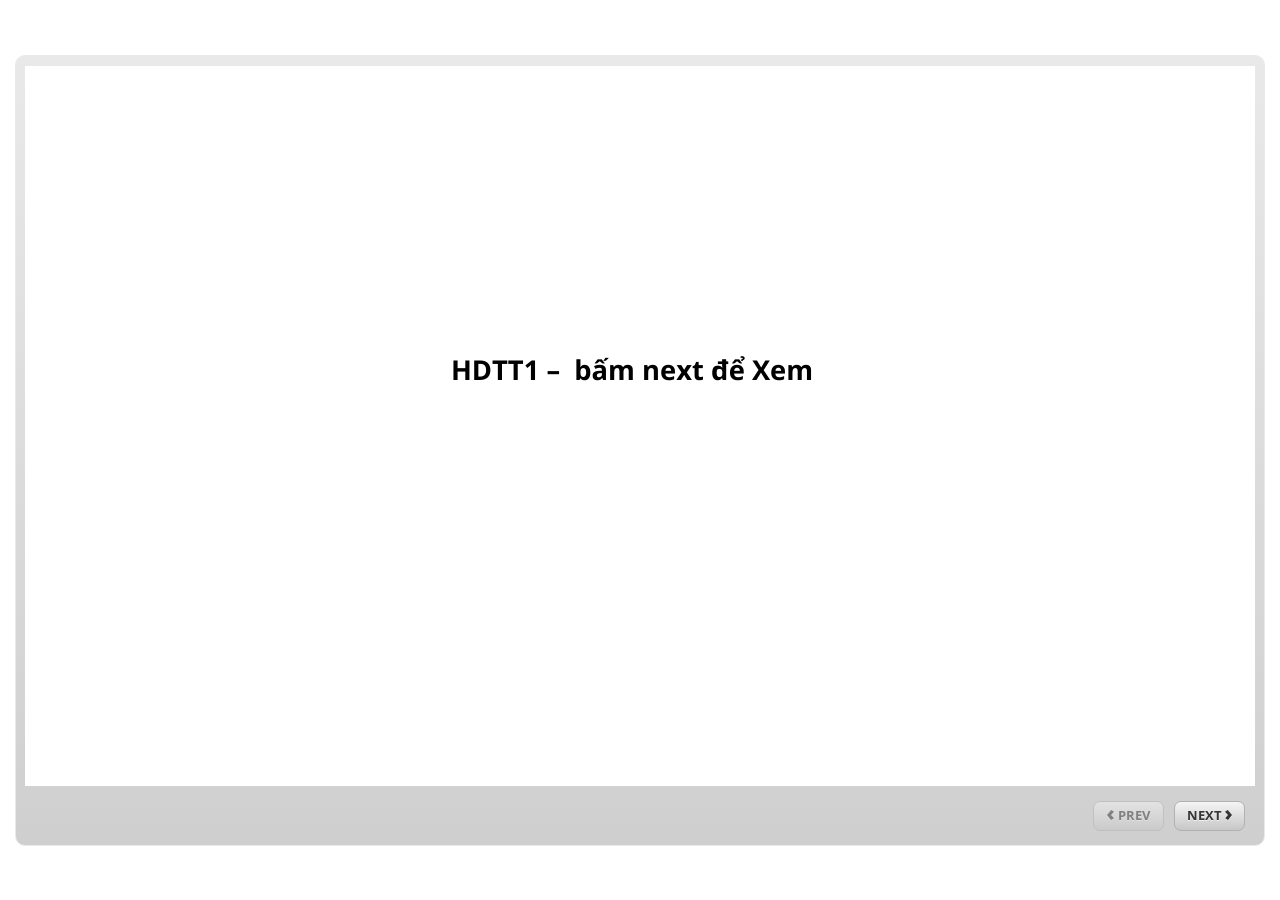
==== index.html @ 9c7ca0ba "Add files via upload" ====
﻿<!doctype html>
<html lang="en-US">
<head>
  <meta charset="utf-8">
  <!-- Created using Storyline 3 - http://www.articulate.com  -->
  <!-- version: 3.20.30234.0 -->
  <title>Kh&#243;a PPT</title>
  <meta http-equiv="x-ua-compatible" content="IE=edge"/>
  <meta name="viewport" content="width=device-width,initial-scale=1,user-scalable=no,shrink-to-fit=no,minimal-ui"/>
  <meta name="apple-mobile-web-app-capable" content="yes"/>
  <style>
    html, body { height: 100%; padding: 0; margin: 0 }
    #app { height: 100%; width: 100%; }
  </style>

  <script>
    window.DS = {};
    window.globals = {
      DATA_PATH_BASE: '',
      HAS_FRAME: true,
      HAS_SLIDE: true,

      lmsPresent: false,
      tinCanPresent: false,
      cmi5Present: false,
      aoSupport: false,
      scale: 'noscale',
      captureRc: false,
      browserSize: 'optimal',
      bgColor: '#FFFFFF',
      features: '',
      themeName: 'classic',
      preloaderColor: '#FFFFFF',
      suppressAnalytics: false,
      productChannel: 'perpetual',
      publishSource: 'storyline',
      aid: '',
      cid: '1ac3ceeb-9342-49ea-a46b-aa256fa520f9',
      playerVersion: '3.20.30234.0',
      publishTimestamp: '2025-05-05T09:58:13.4304705Z',
      maxIosVideoElements: 10,
      connectionSettings: { },

      
      parseParams: function(qs) {
        if (window.globals.parsedParams != null) {
          return window.globals.parsedParams;
        }
        qs = (qs || window.location.search.substr(1)).split('+').join(' ');
        var params = {},
            tokens,
            re = /[?&]?([^=]+)=([^&]*)/g;

        while (tokens = re.exec(qs)) {
          params[decodeURIComponent(tokens[1]).trim()] =
            decodeURIComponent(tokens[2]).trim();
        }
        window.globals.parsedParams = params;
        return params;
      }

    };
  </script>
  <script>
    var isIe11 = ('ActiveXObject' in window || window.MSBlobBuilder != null)
      && window.msCrypto != null && !window.ActiveXObject;
    if (isIe11) {
      window.globals.unsupportedBrowser = true;
      document.write(atob('[base64]'));
    }
  </script>
  
  <script>window.THREE = { };</script>
  
</head>
<body style="background: #FFFFFF" class="cs-HTML theme-classic">
  <!-- 360 -->
  <script>!function(){var e,i=/iPhone/i,o=/iPod/i,n=/iPad/i,t=/\biOS-universal(?:.+)Mac\b/i,r=/\bAndroid(?:.+)Mobile\b/i,a=/Android/i,d=/(?:SD4930UR|\bSilk(?:.+)Mobile\b)/i,p=/Silk/i,l=/Windows Phone/i,u=/\bWindows(?:.+)ARM\b/i,b=/BlackBerry/i,s=/BB10/i,c=/Opera Mini/i,f=/\b(CriOS|Chrome)(?:.+)Mobile/i,h=/Mobile(?:.+)Firefox\b/i,v=function(e){return void 0!==e&&"MacIntel"===e.platform&&"number"==typeof e.maxTouchPoints&&e.maxTouchPoints>1&&"undefined"==typeof MSStream};e=function(e){var m={userAgent:"",platform:"",maxTouchPoints:0};e||"undefined"==typeof navigator?"string"==typeof e?m.userAgent=e:e&&e.userAgent&&(m={userAgent:e.userAgent,platform:e.platform,maxTouchPoints:e.maxTouchPoints||0}):m={userAgent:navigator.userAgent,platform:navigator.platform,maxTouchPoints:navigator.maxTouchPoints||0};var g=m.userAgent,y=g.split("[FBAN");void 0!==y[1]&&(g=y[0]),void 0!==(y=g.split("Twitter"))[1]&&(g=y[0]);var A=function(e){return function(i){return i.test(e)}}(g),w={apple:{phone:A(i)&&!A(l),ipod:A(o),tablet:!A(i)&&(A(n)||v(m))&&!A(l),universal:A(t),device:(A(i)||A(o)||A(n)||A(t)||v(m))&&!A(l)},amazon:{phone:A(d),tablet:!A(d)&&A(p),device:A(d)||A(p)},android:{phone:!A(l)&&A(d)||!A(l)&&A(r),tablet:!A(l)&&!A(d)&&!A(r)&&(A(p)||A(a)),device:!A(l)&&(A(d)||A(p)||A(r)||A(a))||A(/\bokhttp\b/i)},windows:{phone:A(l),tablet:A(u),device:A(l)||A(u)},other:{blackberry:A(b),blackberry10:A(s),opera:A(c),firefox:A(h),chrome:A(f),device:A(b)||A(s)||A(c)||A(h)||A(f)},any:!1,phone:!1,tablet:!1};return w.any=w.apple.device||w.android.device||w.windows.device||w.other.device,w.phone=w.apple.phone||w.android.phone||w.windows.phone,w.tablet=w.apple.tablet||w.android.tablet||w.windows.tablet,w}(),"object"==typeof exports&&"undefined"!=typeof module?module.exports=e:"function"==typeof define&&define.amd?define((function(){return e})):this.isMobile=e}();
    window.isMobile.apple.tablet = window.isMobile.apple.tablet ||
      (navigator.platform === 'MacIntel' && navigator.maxTouchPoints > 1);
    window.isMobile.apple.device = window.isMobile.apple.device || window.isMobile.apple.tablet;
    window.isMobile.tablet = window.isMobile.tablet || window.isMobile.apple.tablet;
    window.isMobile.any = window.isMobile.any || window.isMobile.apple.tablet;
  </script>

  <div id="focus-sink" tabindex="-1"></div>

  <div id="preso"></div>
  <script>
    (function() {

      var classTypes = [ 'desktop', 'mobile', 'phone', 'tablet' ];

      var addDeviceClasses = function(prefix, testObj) {
        var curr, i;
        for (i = 0; i < classTypes.length; i++) {
          curr = classTypes[i];
          if (testObj[curr]) {
            document.body.classList.add(prefix + curr);
          }
        }
      };

      var params = window.globals.parseParams(),
          isDevicePreview = params.devicepreview === '1',
          isPhoneOverride = params.deviceType === 'phone' || (isDevicePreview && params.phone == '1'),
          isTabletOverride = (params.deviceType === 'tablet' || isDevicePreview) && !isPhoneOverride,
          isMobileOverride = isPhoneOverride || isTabletOverride;

      var deviceView = {
        desktop: !window.isMobile.any && !isMobileOverride,
        mobile: window.isMobile.any || isMobileOverride,
        phone: isPhoneOverride || (window.isMobile.phone && !isTabletOverride),
        tablet: isTabletOverride || window.isMobile.tablet
      };

      window.globals.deviceView = deviceView;
      window.isMobile.desktop = !window.isMobile.any;
      window.isMobile.mobile = window.isMobile.any;

      addDeviceClasses('view-', deviceView);

    })();
  </script>
  
  <script src='story_content/user.js' type=text/javascript></script>
  <div class="slide-loader"></div>

  <script>
    if (window.globals.deviceView.isMobile) { var doc = document, loader = doc.body.querySelector('.slide-loader'); [ 1, 2, 3 ].forEach(function(n) { var d = doc.createElement('div'); d.style.backgroundColor = window.globals.preloaderColor; d.classList.add('mobile-loader-dot'); d.classList.add('dot' + n); loader.appendChild(d); }); }
  </script>

  <div class="mobile-load-title-overlay" style="display: none">
    <div class="mobile-load-title">Kh&#243;a PPT</div>
  </div>

  <div class="mobile-chrome-warning"></div>

  
<style>
  .warn-connection-dialog {
    display: none;
    background: transparent;
    pointer-events: none;
    position: fixed;
    left: 0;
    top: 0;
    width: 100%;
    height: 100%;
    z-index: 999;
  }

  .warn-connection-content {
    border-radius: 4px;
    background: white;
    border: 1px solid #E7E7E7;
    color: #333333;
    box-shadow: 0 2px 4px rgba(0, 0, 0, 0.25);
    transition: all 150ms ease-out;
    position: absolute;
    white-space: nowrap;
  }

  .view-phone.is-landscape .warn-connection-content {
    left: 23px;
    bottom: 23px;
  }

  .view-tablet.is-landscape .warn-connection-content {
    left: 50%;
    top: 20px;
    transform: translateX(-50%);
  }

  .is-portrait .warn-connection-content {
    transform: translate(-50%, calc(-100% - 15px));
  }

  .warn-connection-content p {
    display: inline-block;
    margin: 0 8px 0 0;
    line-height: 33px;
    font-size: 11px;
  }

  .warn-connection-content svg {
    position: relative;
    vertical-align: middle;
    margin: 0 2px 2px 8px;
  }

  .view-desktop .warn-connection-content {
    left: 1.5em;
    bottom: 1.5em;
  }

  .view-desktop .warn-connection-content p {
    font-size: 1.1em;
  }

  .is-offline .warn-connection-dialog {
    display: block;
  }

  .is-offline .cs-panel * {
    pointer-events: none !important;
  }

  .is-offline .cs-panel {
    pointer-events: all !important;
  }

  .is-offline #nav-controls * {
    pointer-events: none !important;
  }

  .is-offline #nav-controls {
    pointer-events: all !important;
  }
</style>

<div class="warn-connection-dialog">
  <div class="warn-connection-content">
    <svg width="17" height="15" viewBox="0 0 17 15" xmlns="http://www.w3.org/2000/svg">
      <path fill="#8F0000" stroke="white" d="M16.07,12.98 L15.88,12.23 L9.51,1.21 C8.97,0.26,7.6,0.26,7.06,1.21 L0.69,12.23 C0.15,13.16,0.81,14.36,1.91,14.36 H14.65 C15.47,14.36,16.05,13.7,16.07,12.98 Z"/>
      <path fill="white" stroke="white" d="M8.58,5.5 C8.35,5.28,8.5,5.35,8.21,5.32 C8.09,5.35,7.97,5.49,7.96,5.67 C7.97,5.79,7.98,5.92,7.98,6.04 L7.98,6.04 C7.99,6.17,8,6.31,8.01,6.43 L8.01,6.44 C8.03,6.92,8.06,7.41,8.09,7.9 L8.09,7.9 C8.12,8.39,8.14,8.88,8.17,9.37 C8.17,9.39,8.18,9.42,8.2,9.44 C8.23,9.46,8.25,9.47,8.28,9.47 C8.31,9.47,8.34,9.46,8.35,9.44 C8.37,9.43,8.38,9.4,8.39,9.35 L8.39,9.34 C8.39,9.24,8.4,9.15,8.4,9.05 L8.4,9.05 C8.41,8.96,8.41,8.86,8.42,8.75 C8.43,8.44,8.45,8.12,8.47,7.81 L8.47,7.81 C8.49,7.49,8.51,7.18,8.53,6.87 C8.55,6.46,8.56,6.05,8.59,5.64 L8.6,5.62 C8.6,5.57,8.59,5.53,8.58,5.5 L8.21,5.32 Z"/>
      <circle fill="white" stroke="white" cx="8.3" cy="11.35" r="0.3"/>
    </svg>
    <p>You are offline. Trying to reconnect...</p>
  </div>
</div>

<script>
  (function() {
    window.DS.connection = {
      warningShown: false,
      assets: {},
      loadingAssetGroup: false,
      retryDelay: 500
    };

    // @TODO this is POC code and can be cleaned up a bit more if we move forward
    // with the feature



    // The `window.globals.features` variable must be set in `webpack.dev.config` when testing locally - it is not enough
    // to have it in the data - but it must be set there as well.
    var useConnectionMessages = window.AbortController != null &&
      window.location.protocol != 'file:' &&
      window.globals.features.indexOf('ConnectionMessages') != -1;

    window.DS.connection.useConnectionMessages = useConnectionMessages

    var assetCount = 0;
    var checkLoadedId;
    var connectionSettings = window.globals.connectionSettings;

    if (useConnectionMessages && connectionSettings != null) {
      var contentEl = document.querySelector('.warn-connection-content');
      var messageEl = contentEl.querySelector('p')

      if (connectionSettings.useDarkTheme) {
        contentEl.style.borderColor = '#BABBBA';
        contentEl.style.backgroundColor = '#282828';
        contentEl.style.color = '#FFFFFF';
      }

      if (connectionSettings.message != null) {
        messageEl.textContent = window.decodeURIComponent(connectionSettings.message);
      }
    }

    function checkAssetsReady() {
      for (var i in DS.connection.assets) {
        if (!DS.connection.assets[i].success) {
          return false;
        }
      }
      return true;
    }

    function stopAssetGroup() {
      if (!useConnectionMessages) { return; }

      assetCount = 0;

      DS.connection.oldAssetGroup = DS.connection.assets;
      DS.connection.assets = {};
      DS.connection.loadingAssetGroup = false;
      clearInterval(checkLoadedId);
    }

    function startAssetGroup() {
      if (!useConnectionMessages) { return; }
      var ticks = 0;
      clearInterval(checkLoadedId);
      checkLoadedId = setInterval(function() {
        var loaded = 0;
        if (assetCount === 0 && loaded === 0) {
          clearInterval(checkLoadedId);
          return;
        }

        for (var i in DS.connection.assets) {
          if (DS.connection.assets[i].success) {
            loaded++;
          }
        }

        if (assetCount === loaded && checkAssetsReady()) {
          for (var i in DS.connection.assets) {
            if (DS.connection.assets[i].action) {
              DS.connection.assets[i].action();
            }
          }
          hideWarning();
          stopAssetGroup();
        }
      }, 100)
    }

    function requiredAsset(url, action, retry, type) {
      if (!useConnectionMessages) { return; }
      if (DS.connection.assets[url]) { return; }

      DS.connection.assets[url] = {
        success: false, action: action, retry: retry, type: type
      };
      assetCount = Object.keys(DS.connection.assets).length;
      if (!DS.connection.loadingAssetGroup) {
        startAssetGroup();
      }
      DS.connection.loadingAssetGroup = true;
    }

    function assetLoaded(url) {
      if (!useConnectionMessages) { return; }
      if (DS.connection.assets[url]) {
        DS.connection.assets[url].success = true;
      }
    }

    function assetFailed(url) {
      if (!useConnectionMessages) { return; }
      if (!DS.connection.assets[url]) {
        if (/\.js$/.test(url)) {
          setTimeout(function() {
            if (DS.connection.lastSlideLoaded != null) {
              DS.connection.lastSlideLoaded();
            }
          }, DS.connection.retryDelay);
        }
        return;
      }
      if (!DS.connection.warningShown) { showWarning(); }
      if (DS.connection.assets[url].retry) {
        setTimeout(function() {
          if (!DS.connection.assets[url].success) {
            DS.connection.assets[url].retry()
          }
        }, DS.connection.retryDelay);
      }
    }

    function hideWarning() {
      document.body.classList.remove('is-offline');
      DS.connection.warningShown = false;
    }
    DS.connection.hideWarning = hideWarning

    function showWarning(btn) {
      document.body.classList.add('is-offline')
      DS.connection.warningShown = true;
      updateWarningPosition();
    }

    function updateWarningPosition() {
      if (!DS.connection.warningShown) {
        return;
      }

      var isPortrait = document.body.classList.contains('is-portrait');
      var warningEl = document.querySelector('.warn-connection-content');

      if (isPortrait) {
        var slide = document.querySelector('.primary-slide');
        var slideRect = slide.getBoundingClientRect();

        warningEl.style.top = `${slideRect.top}px`
        warningEl.style.left = `${slideRect.left + slideRect.width / 2}px`
      } else {
        warningEl.style.top = null;
        warningEl.style.left = null;
      }

      window.requestAnimationFrame(updateWarningPosition);
    }

    // these will all be noops if the feature flag isn't set in
    // the data and `window.globals.features`
    DS.connection.requiredAsset = requiredAsset;
    DS.connection.assetLoaded = assetLoaded;
    DS.connection.assetFailed = assetFailed;
    DS.connection.stopAssetGroup = stopAssetGroup;
    DS.connection.startAssetGroup = startAssetGroup;
  })();
</script>


  <script>
    
    if (window.autoSpider && window.vInterfaceObject) {
      document.querySelector('.mobile-load-title-overlay').style.display = 'none';
    }
  </script>

  

  <link rel="stylesheet" href="html5/data/css/output.min.css" data-noprefix/>
</body>
<script src="html5/lib/scripts/bootstrapper.min.js"></script>
</html>
---- html5/data/css/output.min.css ----
@font-face {
  font-family: 'Open SansBold CharsBold26C6E25F';
  src: url('[data-uri]');
  font-style: normal;
  font-weight: normal;
}
@font-face {
  font-family: 'Open Sans Charset1_ 6V2FBDBA171';
  src: url('[data-uri]');
  font-style: normal;
  font-weight: normal;
}
@font-face {
  font-family: 'MontserratBold CharBold27A15465';
  src: url('[data-uri]');
  font-style: normal;
  font-weight: normal;
}
@font-face {
  font-family: 'Open SansBold CharsBoldE47A47C6';
  src: url('[data-uri]');
  font-style: normal;
  font-weight: normal;
}
@font-face {
  font-family: 'MontserratBold CharBoldE28D0D51';
  src: url('[data-uri]');
  font-style: normal;
  font-weight: normal;
}
.cs-pxabnsnfns00000000001 .cs-infopanel  {
  box-shadow: 0 1px 0 rgba(184, 184, 184, 1);
  background: rgba(255, 255, 255, 1);
}
.cs-pxabnsnfns00000000001 .cs-infopanel .cs-link {
  color: rgba(124, 34, 128, 1);
}
.cs-pxabnsnfns00000000001 .cs-infopanel .cs-link:hover {
  color: rgba(0, 0, 238, 1);
}
.cs-pxabnsnfns00000000001 .cs-infopanel .cs-name {
  color: rgba(68, 68, 68, 1);
}
.cs-pxabnsnfns00000000001 .cs-infopanel .cs-title {
  color: rgba(153, 153, 153, 1);
}
.cs-pxabnsnfns00000000001 .cs-infopanelpopup  {
  box-shadow: 0 1px 0 rgba(184, 184, 184, 1);
  background: linear-gradient(180deg, rgba(233, 233, 233, 1) 0%, rgba(207, 207, 207, 1) 100%);
}
.cs-pxabnsnfns00000000001 .cs-infopanelpopup .cs-link {
  color: rgba(124, 34, 128, 1);
}
.cs-pxabnsnfns00000000001 .cs-infopanelpopup .cs-link:hover {
  color: rgba(0, 0, 238, 1);
}
.cs-pxabnsnfns00000000001 .cs-infopanelpopup .cs-name {
  color: rgba(68, 68, 68, 1);
}
.cs-pxabnsnfns00000000001 .cs-infopanelpopup .cs-bio {
  color: rgba(153, 153, 153, 1);
}
.cs-pxabnsnfns00000000001 .cs-timer  {
  color: rgba(85, 85, 85, 1);
}
.cs-pxabnsnfns00000000001 .cs-duration stop:first-child {
  stop-color: rgba(0, 215, 255, 1);
}
.cs-pxabnsnfns00000000001 .cs-duration stop:last-child {
  stop-color: rgba(0, 171, 255, 1);
}
.cs-pxabnsnfns00000000001 .cs-elapsed stop:first-child {
  stop-color: rgba(254, 227, 71, 1);
}
.cs-pxabnsnfns00000000001 .cs-elapsed stop:last-child {
  stop-color: rgba(252, 204, 42, 1);
}
.cs-pxabnsnfns00000000001 .cs-timer .cs-pie .cs-innerstroke {
  stroke: rgba(199, 199, 199, 1);
}
.cs-pxabnsnfns00000000001 .cs-timer .cs-pie .cs-innerborder {
  stroke: rgba(255, 255, 255, 1);
}
.cs-pxabnsnfns00000000001 .cs-window  {
  box-shadow: 0 8px 5px rgba(0, 0, 0, 0.2);
  border-color: rgba(234, 234, 234, 1);
  background: rgba(243, 243, 243, 1);
  color: rgba(85, 85, 85, 1);
}
.cs-pxabnsnfns00000000001 .cs-window .cs-diva {
  border-color: rgba(247, 247, 247, 1);
}
.cs-pxabnsnfns00000000001 .cs-window .cs-divb {
  border-color: rgba(211, 211, 211, 1);
}
.cs-pxabnsnfns00000000001 .cs-editor .cs-editor-slide {
  color: rgba(85, 85, 85, 1);
}
.cs-pxabnsnfns00000000001 .cs-editor .cs-editor-html {
  color: rgba(68, 68, 68, 1);
}
.cs-pxabnsnfns00000000001 .cs-editor .cs-editor-button {
  text-shadow: 0 1px 0 rgba(240, 240, 240, 1);
  color: rgba(53, 53, 53, 1);
  border-color: rgba(177, 177, 177, 1);
  background: linear-gradient(180deg, rgba(245, 245, 245, 1) 0%, rgba(199, 199, 199, 1) 100%);
}
.cs-pxabnsnfns00000000001 .cs-editor .cs-editor-button:hover {
  background: linear-gradient(180deg, rgba(242, 242, 242, 1) 0%, rgba(175, 175, 175, 1) 100%);
}
.cs-pxabnsnfns00000000001 .cs-editor .cs-editor-button:active {
  background: linear-gradient(180deg, rgba(199, 199, 199, 1) 0%, rgba(244, 244, 244, 1) 100%);
}
.cs-pxabnsnfns00000000001 .cs-listitem  {
  color: rgba(53, 53, 53, 1);
  border-color: rgba(223, 223, 223, 1);
}
.cs-pxabnsnfns00000000001 .cs-listitem.cs-viewed {
  color: rgba(144, 144, 144, 1);
}
.cs-pxabnsnfns00000000001 .cs-listitem.cs-selected {
  color: rgba(53, 53, 53, 1);
  background: rgba(192, 226, 241, 1);
}
.cs-pxabnsnfns00000000001 .cs-listitem.cs-selected:hover {
  background: rgba(192, 226, 241, 1);
}
.cs-pxabnsnfns00000000001 .cs-listitem.cs-selected.hover {
  background: rgba(192, 226, 241, 1);
}
.cs-pxabnsnfns00000000001 .cs-listitem.cs-selected:focus {
  background: rgba(192, 226, 241, 1);
}
.cs-pxabnsnfns00000000001 .cs-listitem .cs-icon-carrot {
  fill: rgba(53, 53, 53, 1);
}
.cs-pxabnsnfns00000000001 .cs-listitem .cs-icon-carrot .cs-shadow {
  fill: rgba(255, 255, 255, 1);
}
.cs-pxabnsnfns00000000001 .cs-listitem:hover {
  background: rgba(230, 230, 230, 1);
}
.cs-pxabnsnfns00000000001 .cs-listitem.hover {
  background: rgba(230, 230, 230, 1);
}
.cs-pxabnsnfns00000000001 .cs-listitem:focus {
  background: rgba(230, 230, 230, 1);
}
.cs-pxabnsnfns00000000001 .cs-glossary  {
  color: rgba(53, 53, 53, 1);
}
.cs-pxabnsnfns00000000001 .cs-glossary .cs-scrolling-panel {
  background: rgba(231, 231, 231, 1);
}
.cs-pxabnsnfns00000000001 .cs-glossary .cs-term.cs-selected .cs-choice-list-trigger {
  color: rgba(53, 53, 53, 1);
  background: rgba(192, 226, 241, 1);
}
.cs-pxabnsnfns00000000001 .cs-glossary .cs-term.cs-selected .cs-choice-list-trigger:focus {
  color: rgba(53, 53, 53, 1);
  background: rgba(192, 226, 241, 1);
}
.cs-pxabnsnfns00000000001 .cs-glossary .cs-term:hover .cs-choice-list-trigger {
  background: rgba(230, 230, 230, 1);
}
.cs-pxabnsnfns00000000001 .cs-glossary .cs-term.hover .cs-choice-list-trigger {
  background: rgba(230, 230, 230, 1);
}
.cs-pxabnsnfns00000000001 .cs-glossary .cs-term .cs-choice-list-trigger:focus {
  background: rgba(230, 230, 230, 1);
}
.cs-pxabnsnfns00000000001 .cs-glossary .cs-diva {
  border-color: rgba(226, 226, 226, 1);
}
.cs-pxabnsnfns00000000001 .cs-glossary .cs-divb {
  border-color: rgba(226, 226, 226, 1);
}
.cs-pxabnsnfns00000000001 .cs-glossary .cs-divc {
  border-color: rgba(250, 250, 250, 1);
}
.cs-pxabnsnfns00000000001 .cs-glossary .cs-heading {
  color: rgba(68, 68, 68, 1);
}
.cs-pxabnsnfns00000000001 .cs-resource .cs-separator {
  border-color: rgba(224, 224, 224, 1);
}
.cs-pxabnsnfns00000000001 .cs-outline  {
  color: rgba(68, 68, 68, 1);
}
.cs-pxabnsnfns00000000001 .cs-outline .cs-diva {
  border-color: rgba(198, 198, 198, 1);
}
.cs-pxabnsnfns00000000001 .cs-outline .cs-divb {
  border-color: rgba(249, 249, 249, 1);
}
.cs-pxabnsnfns00000000001 .cs-outline .cs-divc {
  border-color: rgba(225, 225, 225, 1);
}
.cs-pxabnsnfns00000000001 .cs-outline .cs-search-filter:hover {
  color: rgba(0, 0, 238, 1);
}
.cs-pxabnsnfns00000000001 .cs-outline .cs-search-filter.hover {
  color: rgba(0, 0, 238, 1);
}
.cs-pxabnsnfns00000000001 .cs-transcript  {
  color: rgba(68, 68, 68, 1);
}
.cs-pxabnsnfns00000000001 .cs-transcript .cs-div {
  border-color: rgba(225, 225, 225, 1);
}
.cs-pxabnsnfns00000000001 .cs-tabs:not(.topmenu-item) {
  color: rgba(85, 85, 85, 1);
}
.cs-pxabnsnfns00000000001 .cs-tabs .cs-inner-button:not(.topmenu-item) {
  text-shadow: 0 1px 0 rgba(240, 240, 240, 1);
}
.cs-pxabnsnfns00000000001 .cs-tabs:hover:not(.topmenu-item) {
  color: rgba(51, 51, 51, 1);
}
.cs-pxabnsnfns00000000001 .cs-tabs.cs-selected {
  background: rgba(243, 243, 243, 1);
  color: rgba(51, 51, 51, 1);
}
.cs-pxabnsnfns00000000001 .cs-seekcontrol  {
  background: linear-gradient(180deg, rgba(245, 245, 245, 1) 0%, rgba(199, 199, 199, 1) 100%);
  border-color: rgba(177, 177, 177, 1);
}
.cs-pxabnsnfns00000000001 .cs-seekcontrol .cs-button:hover .cs-icon {
  fill: rgba(85, 85, 85, 1);
}
.cs-pxabnsnfns00000000001 .cs-seekcontrol .cs-button.hover .cs-icon {
  fill: rgba(85, 85, 85, 1);
}
.cs-pxabnsnfns00000000001 .cs-seekcontrol .cs-button .cs-icon-shadow {
  fill: rgba(240, 240, 240, 1);
}
.cs-pxabnsnfns00000000001 .cs-seekcontrol .cs-button .cs-icon {
  fill: rgba(45, 45, 45, 1);
}
.cs-pxabnsnfns00000000001 .cs-seekcontrol .cs-seek .cs-fill {
  background: rgba(255, 255, 255, 1);
}
.cs-pxabnsnfns00000000001 .cs-seekcontrol .cs-seek {
  background: rgba(231, 231, 231, 1);
  border-color: rgba(184, 184, 184, 1);
}
.cs-pxabnsnfns00000000001 .cs-searchinput .cs-input {
  color: rgba(138, 138, 138, 1);
  border-color: rgba(173, 173, 173, 1);
  background: rgba(223, 223, 223, 1);
}
.cs-pxabnsnfns00000000001 .cs-searchinput .cs-input:focus {
  color: rgba(51, 51, 51, 1);
  background: rgba(250, 250, 250, 1);
}
.cs-pxabnsnfns00000000001 .cs-searchinput .cs-input:hover {
  box-shadow: inset 0 0 1px 0 rgba(107, 248, 255, 1);
}
.cs-pxabnsnfns00000000001 .cs-searchinput .cs-input.hover {
  box-shadow: inset 0 0 1px 0 rgba(107, 248, 255, 1);
}
.cs-pxabnsnfns00000000001 .cs-searchinput .cs-button .cs-icon {
  fill: rgba(138, 138, 138, 1);
}
.cs-pxabnsnfns00000000001 .cs-searchinput .cs-button:hover {
  fill: linear-gradient(180deg, rgba(245, 245, 245, 1) 0%, rgba(199, 199, 199, 1) 100%);
}
.cs-pxabnsnfns00000000001 .cs-searchinput .cs-button.hover {
  fill: linear-gradient(180deg, rgba(245, 245, 245, 1) 0%, rgba(199, 199, 199, 1) 100%);
}
.cs-pxabnsnfns00000000001 .cs-menu  {
  box-shadow: 0 1px 0 rgba(184, 184, 184, 1);
  background: rgba(243, 243, 243, 1);
}
.cs-pxabnsnfns00000000001 .cs-topmenu-item.active .cs-tab {
  background: rgba(243, 243, 243, 1);
}
.cs-pxabnsnfns00000000001 .cs-logo  {
  box-shadow: 0 1px 0 rgba(184, 184, 184, 1);
  background: rgba(255, 255, 255, 1);
}
.cs-pxabnsnfns00000000001 .cs-checkbox  {
  color: rgba(68, 68, 68, 1);
}
.cs-pxabnsnfns00000000001 .cs-checkbox:hover {
  border-color: rgba(107, 248, 255, 1);
}
.cs-pxabnsnfns00000000001 .cs-checkbox.hover {
  border-color: rgba(107, 248, 255, 1);
}
.cs-pxabnsnfns00000000001 .cs-checkbox .cs-box {
  color: rgba(255, 255, 255, 1);
  border-color: rgba(184, 184, 184, 1);
}
.cs-pxabnsnfns00000000001 .cs-checkbox .cs-box:checked::after {
  color: rgba(51, 204, 0, 1);
}
.cs-pxabnsnfns00000000001 .cs-checkbox .cs-box.checked.after {
  color: rgba(51, 204, 0, 1);
}
.cs-pxabnsnfns00000000001 .cs-button  {
  text-shadow: 0 1px 0 rgba(240, 240, 240, 1);
  color: rgba(53, 53, 53, 1);
  border-color: rgba(177, 177, 177, 1);
  background: linear-gradient(180deg, rgba(245, 245, 245, 1) 0%, rgba(199, 199, 199, 1) 100%);
  box-shadow: 0 1px 0 rgba(207, 207, 207, 1);
}
.cs-pxabnsnfns00000000001 .cs-button .cs-icon {
  fill: rgba(53, 53, 53, 1);
}
.cs-pxabnsnfns00000000001 .cs-button .cs-icon-shadow {
  fill: rgba(240, 240, 240, 1);
}
.cs-pxabnsnfns00000000001 .cs-button:hover {
  background: linear-gradient(180deg, rgba(242, 242, 242, 1) 0%, rgba(175, 175, 175, 1) 100%);
}
.cs-pxabnsnfns00000000001 .cs-button.hover {
  background: linear-gradient(180deg, rgba(242, 242, 242, 1) 0%, rgba(175, 175, 175, 1) 100%);
}
.cs-pxabnsnfns00000000001 .cs-button:active {
  background: linear-gradient(180deg, rgba(199, 199, 199, 1) 0%, rgba(244, 244, 244, 1) 100%);
}
.cs-pxabnsnfns00000000001 .cs-button.cs-disabled:hover {
  background: linear-gradient(180deg, rgba(245, 245, 245, 1) 0%, rgba(199, 199, 199, 1) 100%);
}
.cs-pxabnsnfns00000000001 .cs-button.cs-disabled.hover {
  background: linear-gradient(180deg, rgba(245, 245, 245, 1) 0%, rgba(199, 199, 199, 1) 100%);
}
.cs-pxabnsnfns00000000001 .cs-button.cs-disabled:active {
  background: linear-gradient(180deg, rgba(245, 245, 245, 1) 0%, rgba(199, 199, 199, 1) 100%);
}
.cs-pxabnsnfns00000000001 .cs-button.cs-volume:hover {
  background: linear-gradient(180deg, rgba(245, 245, 245, 1) 0%, rgba(199, 199, 199, 1) 100%);
}
.cs-pxabnsnfns00000000001 .cs-button.cs-volume.hover {
  background: linear-gradient(180deg, rgba(245, 245, 245, 1) 0%, rgba(199, 199, 199, 1) 100%);
}
.cs-pxabnsnfns00000000001 .cs-button.cs-volume:active {
  background: linear-gradient(180deg, rgba(245, 245, 245, 1) 0%, rgba(199, 199, 199, 1) 100%);
}
.cs-pxabnsnfns00000000001.cs-base  {
  color: rgba(85, 85, 85, 1);
  border-color: rgba(233, 233, 233, 1);
  background: linear-gradient(180deg, rgba(233, 233, 233, 1) 0%, rgba(207, 207, 207, 1) 100%);
}
.cs-pxabnsnfns00000000001.cs-base .cs-separator .cs-diva {
  background: rgba(211, 211, 211, 1);
}
.cs-pxabnsnfns00000000001.cs-base .cs-separator .cs-divb {
  background: rgba(247, 247, 247, 1);
}
.cs-pxabnsnfns00000000001.cs-base .cs-topmenu-item.active .cs-tab {
  border-color: rgba(211, 211, 211, 1);
}
.cs-pxabnsnfns00000000001.cs-base .cs-topmenu-item.active .cs-panel {
  border-color: rgba(211, 211, 211, 1);
}
.cs-pxabnsnfns00000000001.cs-base .cs-left {
  background: linear-gradient(180deg, rgba(219, 219, 219, 1) 0%, rgba(195, 195, 195, 1) 100%);
}
.cs-pxabnsnfns00000000001.cs-base .cs-area-primary .cs-slide-container {
  background: linear-gradient(180deg, rgba(233, 233, 233, 1) 0%, rgba(207, 207, 207, 1) 100%);
}
.cs-pxabnsnfns00000000001 .cs-volume::-moz-range-thumb {
  border-color: rgba(165, 165, 165, 1);
  box-shadow: inset 0 0 1px 0 rgba(212, 212, 212, 1);
  background: rgba(200, 200, 200, 1);
}
.cs-pxabnsnfns00000000001 .cs-volume::-ms-thumb {
  border-color: rgba(165, 165, 165, 1);
  box-shadow: inset 0 0 1px 0 rgba(212, 212, 212, 1);
  background: rgba(200, 200, 200, 1);
}
.cs-pxabnsnfns00000000001 .cs-volume::-webkit-slider-thumb {
  border-color: rgba(165, 165, 165, 1);
  box-shadow: inset 0 0 1px 0 rgba(212, 212, 212, 1);
  background: rgba(200, 200, 200, 1);
}
.cs-pxabnsnfns00000000001 .cs-volume::-moz-range-track {
  border-color: rgba(242, 242, 242, 1);
  background: linear-gradient(180deg, rgba(188, 188, 188, 1) 0%, rgba(188, 188, 188, 1) 50.196%, rgba(195, 195, 195, 1) 100%);
}
.cs-pxabnsnfns00000000001 .cs-volume::-ms-track {
  border-color: rgba(242, 242, 242, 1);
  background: linear-gradient(180deg, rgba(188, 188, 188, 1) 0%, rgba(188, 188, 188, 1) 50.196%, rgba(195, 195, 195, 1) 100%);
}
.cs-pxabnsnfns00000000001 .cs-volume::-webkit-slider-runnable-track {
  border-color: rgba(242, 242, 242, 1);
  background: linear-gradient(180deg, rgba(188, 188, 188, 1) 0%, rgba(188, 188, 188, 1) 50.196%, rgba(195, 195, 195, 1) 100%);
}
body.show-focus .tab-focus-box {
  border-color: rgba(255, 255, 0, 1);
}
.skipnav {
  border-color: rgba(255, 255, 0, 1);
}
.fn-npnxnanbsnfns00000000001 {
  font-family: 'Open SansD6FFC9F9';
  -webkit-font-variant-ligatures: no-common-ligatures;
  font-variant-ligatures: no-common-ligatures;
}
.fn-pxabnsnfns00000000001 {
  font-family: 'Open SansD6FFC9F9';
  -webkit-font-variant-ligatures: no-common-ligatures;
  font-variant-ligatures: no-common-ligatures;
}
.fn-npxnabnsnfns00000000001 {
  font-family: 'Open SansD6FFC9F9';
  -webkit-font-variant-ligatures: no-common-ligatures;
  font-variant-ligatures: no-common-ligatures;
}
.fn-npnxnanbnsnfns00000000001 {
  font-family: 'Open SansD6FFC9F9';
  -webkit-font-variant-ligatures: no-common-ligatures;
  font-variant-ligatures: no-common-ligatures;
}
.fn-pxabnsnfns00000000000 {
  font-family: 'Open SansD6FFC9F9';
  -webkit-font-variant-ligatures: no-common-ligatures;
  font-variant-ligatures: no-common-ligatures;
}
.fn-pnxanbnsnfns00000000001 {
  font-family: 'Open SansD6FFC9F9';
  -webkit-font-variant-ligatures: no-common-ligatures;
  font-variant-ligatures: no-common-ligatures;
}
@font-face {
  font-family: 'Open SansD6FFC9F9';
  src: url('[data-uri]');
  font-style: normal;
  font-weight: bold;
}
@font-face {
  font-family: 'Open SansD6FFC9F9';
  src: url('[data-uri]');
  font-style: normal;
  font-weight: normal;
}
.cs-InvalidPromptSlide .cs-6LSCB1mGho3-InvalidPromptSlide-btn0 {
  color: rgba(53, 53, 53, 1);
  border-color: rgba(177, 177, 177, 1);
  background: linear-gradient(180deg, rgba(245, 245, 245, 1) 0%, rgba(199, 199, 199, 1) 100%);
  text-shadow: 0 1px 0 rgba(240, 240, 240, 1);
}
.cs-InvalidPromptSlide .cs-6LSCB1mGho3-InvalidPromptSlide-btn0 .cs-html {
  color: rgba(68, 68, 68, 1);
}
.cs-InvalidPromptSlide .cs-6LSCB1mGho3-InvalidPromptSlide-btn0 .cs-slide {
  border-color: rgba(85, 85, 85, 1);
}
.cs-InvalidPromptSlide .cs-6LSCB1mGho3-InvalidPromptSlide-btn0:hover {
  background: linear-gradient(180deg, rgba(242, 242, 242, 1) 0%, rgba(175, 175, 175, 1) 100%);
}
.cs-InvalidPromptSlide .cs-6LSCB1mGho3-InvalidPromptSlide-btn0:active {
  background: linear-gradient(180deg, rgba(199, 199, 199, 1) 0%, rgba(244, 244, 244, 1) 100%);
}
.cs-PrintPromptSlide .cs-6LSCB1mGho3-PrintPromptSlide-btn0 {
  color: rgba(53, 53, 53, 1);
  border-color: rgba(177, 177, 177, 1);
  background: linear-gradient(180deg, rgba(245, 245, 245, 1) 0%, rgba(199, 199, 199, 1) 100%);
  text-shadow: 0 1px 0 rgba(240, 240, 240, 1);
}
.cs-PrintPromptSlide .cs-6LSCB1mGho3-PrintPromptSlide-btn0 .cs-html {
  color: rgba(68, 68, 68, 1);
}
.cs-PrintPromptSlide .cs-6LSCB1mGho3-PrintPromptSlide-btn0 .cs-slide {
  border-color: rgba(85, 85, 85, 1);
}
.cs-PrintPromptSlide .cs-6LSCB1mGho3-PrintPromptSlide-btn0:hover {
  background: linear-gradient(180deg, rgba(242, 242, 242, 1) 0%, rgba(175, 175, 175, 1) 100%);
}
.cs-PrintPromptSlide .cs-6LSCB1mGho3-PrintPromptSlide-btn0:active {
  background: linear-gradient(180deg, rgba(199, 199, 199, 1) 0%, rgba(244, 244, 244, 1) 100%);
}
.cs-ScrollPromptSlide .cs-6LSCB1mGho3-ScrollPromptSlide-btn0 {
  color: rgba(53, 53, 53, 1);
  border-color: rgba(177, 177, 177, 1);
  background: linear-gradient(180deg, rgba(245, 245, 245, 1) 0%, rgba(199, 199, 199, 1) 100%);
  text-shadow: 0 1px 0 rgba(240, 240, 240, 1);
}
.cs-ScrollPromptSlide .cs-6LSCB1mGho3-ScrollPromptSlide-btn0 .cs-html {
  color: rgba(68, 68, 68, 1);
}
.cs-ScrollPromptSlide .cs-6LSCB1mGho3-ScrollPromptSlide-btn0 .cs-slide {
  border-color: rgba(85, 85, 85, 1);
}
.cs-ScrollPromptSlide .cs-6LSCB1mGho3-ScrollPromptSlide-btn0:hover {
  background: linear-gradient(180deg, rgba(242, 242, 242, 1) 0%, rgba(175, 175, 175, 1) 100%);
}
.cs-ScrollPromptSlide .cs-6LSCB1mGho3-ScrollPromptSlide-btn0:active {
  background: linear-gradient(180deg, rgba(199, 199, 199, 1) 0%, rgba(244, 244, 244, 1) 100%);
}
.cs-ResumePromptSlide .cs-6LSCB1mGho3-ResumePromptSlide-btn0 {
  color: rgba(53, 53, 53, 1);
  border-color: rgba(177, 177, 177, 1);
  background: linear-gradient(180deg, rgba(245, 245, 245, 1) 0%, rgba(199, 199, 199, 1) 100%);
  text-shadow: 0 1px 0 rgba(240, 240, 240, 1);
}
.cs-ResumePromptSlide .cs-6LSCB1mGho3-ResumePromptSlide-btn0 .cs-html {
  color: rgba(68, 68, 68, 1);
}
.cs-ResumePromptSlide .cs-6LSCB1mGho3-ResumePromptSlide-btn0 .cs-slide {
  border-color: rgba(85, 85, 85, 1);
}
.cs-ResumePromptSlide .cs-6LSCB1mGho3-ResumePromptSlide-btn0:hover {
  background: linear-gradient(180deg, rgba(242, 242, 242, 1) 0%, rgba(175, 175, 175, 1) 100%);
}
.cs-ResumePromptSlide .cs-6LSCB1mGho3-ResumePromptSlide-btn0:active {
  background: linear-gradient(180deg, rgba(199, 199, 199, 1) 0%, rgba(244, 244, 244, 1) 100%);
}
.cs-ResumePromptSlide .cs-6LSCB1mGho3-ResumePromptSlide-btn1 {
  color: rgba(53, 53, 53, 1);
  border-color: rgba(177, 177, 177, 1);
  background: linear-gradient(180deg, rgba(245, 245, 245, 1) 0%, rgba(199, 199, 199, 1) 100%);
  text-shadow: 0 1px 0 rgba(240, 240, 240, 1);
}
.cs-ResumePromptSlide .cs-6LSCB1mGho3-ResumePromptSlide-btn1 .cs-html {
  color: rgba(68, 68, 68, 1);
}
.cs-ResumePromptSlide .cs-6LSCB1mGho3-ResumePromptSlide-btn1 .cs-slide {
  border-color: rgba(85, 85, 85, 1);
}
.cs-ResumePromptSlide .cs-6LSCB1mGho3-ResumePromptSlide-btn1:hover {
  background: linear-gradient(180deg, rgba(242, 242, 242, 1) 0%, rgba(175, 175, 175, 1) 100%);
}
.cs-ResumePromptSlide .cs-6LSCB1mGho3-ResumePromptSlide-btn1:active {
  background: linear-gradient(180deg, rgba(199, 199, 199, 1) 0%, rgba(244, 244, 244, 1) 100%);
}
.cs-ExternalInterfaceErrorSlide .cs-buttonOK {
  color: rgba(53, 53, 53, 1);
  border-color: rgba(177, 177, 177, 1);
  background: linear-gradient(180deg, rgba(245, 245, 245, 1) 0%, rgba(199, 199, 199, 1) 100%);
  text-shadow: 0 1px 0 rgba(240, 240, 240, 1);
}
.cs-ExternalInterfaceErrorSlide .cs-buttonOK .cs-html {
  color: rgba(68, 68, 68, 1);
}
.cs-ExternalInterfaceErrorSlide .cs-buttonOK .cs-slide {
  border-color: rgba(85, 85, 85, 1);
}
.cs-ExternalInterfaceErrorSlide .cs-buttonOK:hover {
  background: linear-gradient(180deg, rgba(242, 242, 242, 1) 0%, rgba(175, 175, 175, 1) 100%);
}
.cs-ExternalInterfaceErrorSlide .cs-buttonOK:active {
  background: linear-gradient(180deg, rgba(199, 199, 199, 1) 0%, rgba(244, 244, 244, 1) 100%);
}
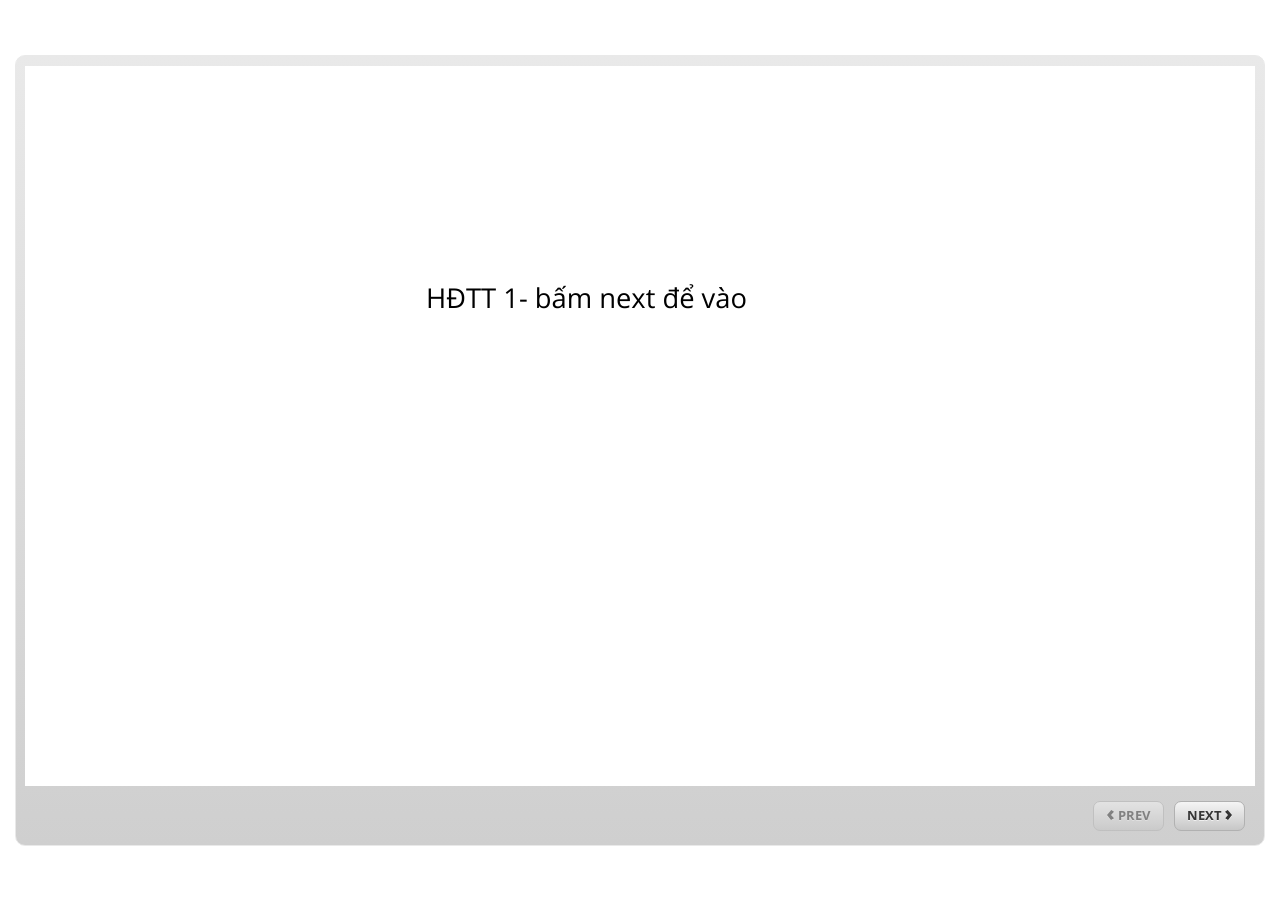
==== commit 69caaa67: "ádas áda" ====
--- a/index.html
+++ b/index.html
@@ -37,7 +37,7 @@
       aid: '',
       cid: '1ac3ceeb-9342-49ea-a46b-aa256fa520f9',
       playerVersion: '3.20.30234.0',
-      publishTimestamp: '2025-05-05T09:58:13.4304705Z',
+      publishTimestamp: '2025-05-07T09:45:10.1061412Z',
       maxIosVideoElements: 10,
       connectionSettings: { },
 
--- a/html5/data/css/output.min.css
+++ b/html5/data/css/output.min.css
@@ -1,30 +1,36 @@
 @font-face {
-  font-family: 'Open SansBold CharsBold26C6E25F';
-  src: url('[data-uri]');
-  font-style: normal;
-  font-weight: normal;
-}
-@font-face {
-  font-family: 'Open Sans Charset1_ 6V2FBDBA171';
-  src: url('[data-uri]');
-  font-style: normal;
-  font-weight: normal;
-}
-@font-face {
-  font-family: 'MontserratBold CharBold27A15465';
-  src: url('[data-uri]');
+  font-family: 'Open SansBold CharsBold053423E1';
+  src: url('[data-uri]');
+  font-style: normal;
+  font-weight: normal;
+}
+@font-face {
+  font-family: 'Open Sans Charset1_ 6pdA95A3D48';
+  src: url('[data-uri]');
+  font-style: normal;
+  font-weight: normal;
+}
+@font-face {
+  font-family: 'MontserratBold CharBold452A944F';
+  src: url('[data-uri]');
+  font-style: normal;
+  font-weight: normal;
+}
+@font-face {
+  font-family: 'Open Sans Charset0_v9TY33EDE6F2';
+  src: url('[data-uri]');
   font-style: normal;
   font-weight: normal;
 }
 @font-face {
   font-family: 'Open SansBold CharsBoldE47A47C6';
-  src: url('[data-uri]');
+  src: url('[data-uri]');
   font-style: normal;
   font-weight: normal;
 }
 @font-face {
   font-family: 'MontserratBold CharBoldE28D0D51';
-  src: url('[data-uri]');
+  src: url('[data-uri]');
   font-style: normal;
   font-weight: normal;
 }
@@ -432,7 +438,7 @@
 }
 @font-face {
   font-family: 'Open SansD6FFC9F9';
-  src: url('[data-uri]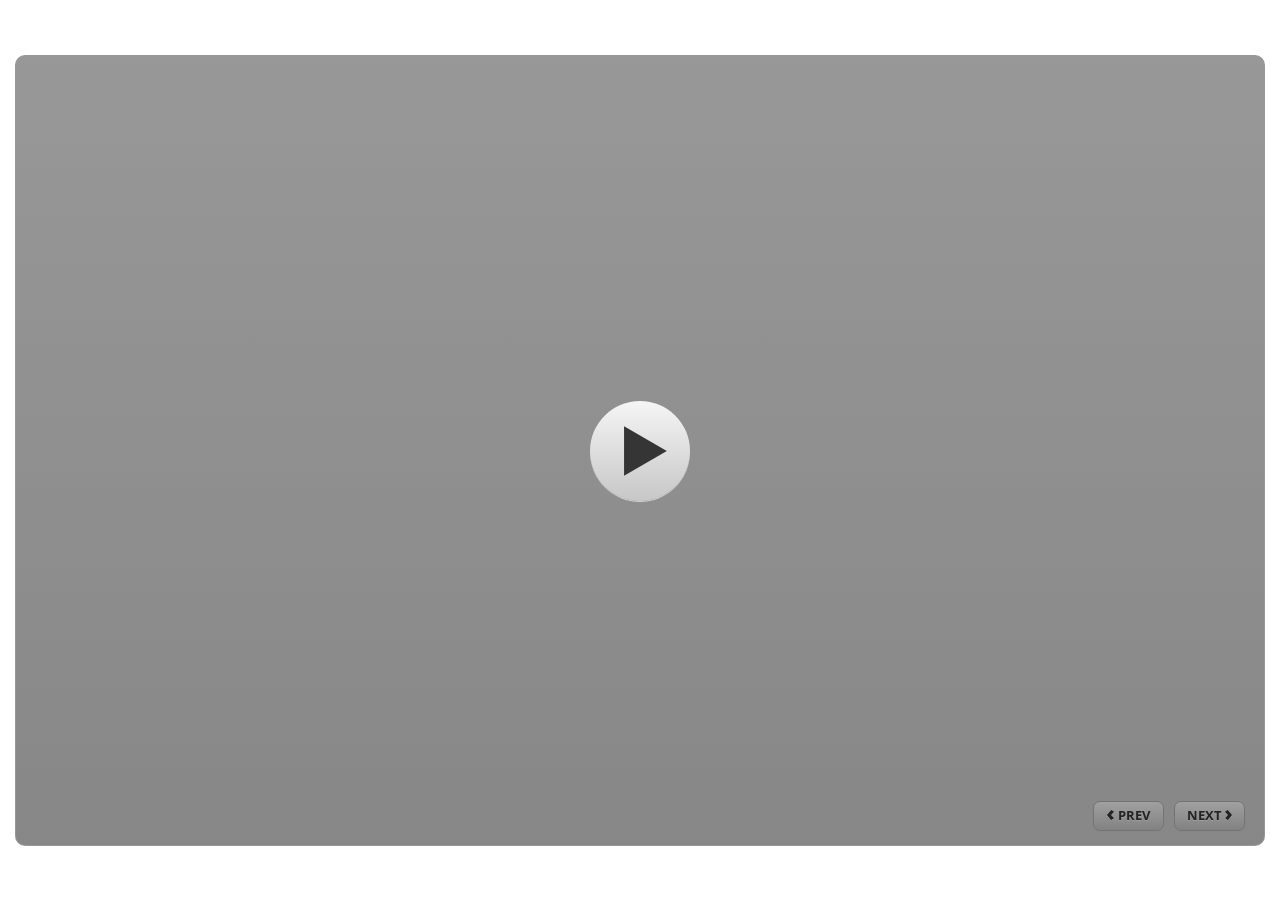
==== commit da9ca762: "update" ====
--- a/index.html
+++ b/index.html
@@ -1,423 +1,423 @@
-﻿<!doctype html>
-<html lang="en-US">
-<head>
-  <meta charset="utf-8">
-  <!-- Created using Storyline 3 - http://www.articulate.com  -->
-  <!-- version: 3.20.30234.0 -->
-  <title>Kh&#243;a PPT</title>
-  <meta http-equiv="x-ua-compatible" content="IE=edge"/>
-  <meta name="viewport" content="width=device-width,initial-scale=1,user-scalable=no,shrink-to-fit=no,minimal-ui"/>
-  <meta name="apple-mobile-web-app-capable" content="yes"/>
-  <style>
-    html, body { height: 100%; padding: 0; margin: 0 }
-    #app { height: 100%; width: 100%; }
-  </style>
-
-  <script>
-    window.DS = {};
-    window.globals = {
-      DATA_PATH_BASE: '',
-      HAS_FRAME: true,
-      HAS_SLIDE: true,
-
-      lmsPresent: false,
-      tinCanPresent: false,
-      cmi5Present: false,
-      aoSupport: false,
-      scale: 'noscale',
-      captureRc: false,
-      browserSize: 'optimal',
-      bgColor: '#FFFFFF',
-      features: '',
-      themeName: 'classic',
-      preloaderColor: '#FFFFFF',
-      suppressAnalytics: false,
-      productChannel: 'perpetual',
-      publishSource: 'storyline',
-      aid: '',
-      cid: '1ac3ceeb-9342-49ea-a46b-aa256fa520f9',
-      playerVersion: '3.20.30234.0',
-      publishTimestamp: '2025-05-07T09:45:10.1061412Z',
-      maxIosVideoElements: 10,
-      connectionSettings: { },
-
-      
-      parseParams: function(qs) {
-        if (window.globals.parsedParams != null) {
-          return window.globals.parsedParams;
-        }
-        qs = (qs || window.location.search.substr(1)).split('+').join(' ');
-        var params = {},
-            tokens,
-            re = /[?&]?([^=]+)=([^&]*)/g;
-
-        while (tokens = re.exec(qs)) {
-          params[decodeURIComponent(tokens[1]).trim()] =
-            decodeURIComponent(tokens[2]).trim();
-        }
-        window.globals.parsedParams = params;
-        return params;
-      }
-
-    };
-  </script>
-  <script>
-    var isIe11 = ('ActiveXObject' in window || window.MSBlobBuilder != null)
-      && window.msCrypto != null && !window.ActiveXObject;
-    if (isIe11) {
-      window.globals.unsupportedBrowser = true;
-      document.write(atob('[base64]'));
-    }
-  </script>
-  
-  <script>window.THREE = { };</script>
-  
-</head>
-<body style="background: #FFFFFF" class="cs-HTML theme-classic">
-  <!-- 360 -->
-  <script>!function(){var e,i=/iPhone/i,o=/iPod/i,n=/iPad/i,t=/\biOS-universal(?:.+)Mac\b/i,r=/\bAndroid(?:.+)Mobile\b/i,a=/Android/i,d=/(?:SD4930UR|\bSilk(?:.+)Mobile\b)/i,p=/Silk/i,l=/Windows Phone/i,u=/\bWindows(?:.+)ARM\b/i,b=/BlackBerry/i,s=/BB10/i,c=/Opera Mini/i,f=/\b(CriOS|Chrome)(?:.+)Mobile/i,h=/Mobile(?:.+)Firefox\b/i,v=function(e){return void 0!==e&&"MacIntel"===e.platform&&"number"==typeof e.maxTouchPoints&&e.maxTouchPoints>1&&"undefined"==typeof MSStream};e=function(e){var m={userAgent:"",platform:"",maxTouchPoints:0};e||"undefined"==typeof navigator?"string"==typeof e?m.userAgent=e:e&&e.userAgent&&(m={userAgent:e.userAgent,platform:e.platform,maxTouchPoints:e.maxTouchPoints||0}):m={userAgent:navigator.userAgent,platform:navigator.platform,maxTouchPoints:navigator.maxTouchPoints||0};var g=m.userAgent,y=g.split("[FBAN");void 0!==y[1]&&(g=y[0]),void 0!==(y=g.split("Twitter"))[1]&&(g=y[0]);var A=function(e){return function(i){return i.test(e)}}(g),w={apple:{phone:A(i)&&!A(l),ipod:A(o),tablet:!A(i)&&(A(n)||v(m))&&!A(l),universal:A(t),device:(A(i)||A(o)||A(n)||A(t)||v(m))&&!A(l)},amazon:{phone:A(d),tablet:!A(d)&&A(p),device:A(d)||A(p)},android:{phone:!A(l)&&A(d)||!A(l)&&A(r),tablet:!A(l)&&!A(d)&&!A(r)&&(A(p)||A(a)),device:!A(l)&&(A(d)||A(p)||A(r)||A(a))||A(/\bokhttp\b/i)},windows:{phone:A(l),tablet:A(u),device:A(l)||A(u)},other:{blackberry:A(b),blackberry10:A(s),opera:A(c),firefox:A(h),chrome:A(f),device:A(b)||A(s)||A(c)||A(h)||A(f)},any:!1,phone:!1,tablet:!1};return w.any=w.apple.device||w.android.device||w.windows.device||w.other.device,w.phone=w.apple.phone||w.android.phone||w.windows.phone,w.tablet=w.apple.tablet||w.android.tablet||w.windows.tablet,w}(),"object"==typeof exports&&"undefined"!=typeof module?module.exports=e:"function"==typeof define&&define.amd?define((function(){return e})):this.isMobile=e}();
-    window.isMobile.apple.tablet = window.isMobile.apple.tablet ||
-      (navigator.platform === 'MacIntel' && navigator.maxTouchPoints > 1);
-    window.isMobile.apple.device = window.isMobile.apple.device || window.isMobile.apple.tablet;
-    window.isMobile.tablet = window.isMobile.tablet || window.isMobile.apple.tablet;
-    window.isMobile.any = window.isMobile.any || window.isMobile.apple.tablet;
-  </script>
-
-  <div id="focus-sink" tabindex="-1"></div>
-
-  <div id="preso"></div>
-  <script>
-    (function() {
-
-      var classTypes = [ 'desktop', 'mobile', 'phone', 'tablet' ];
-
-      var addDeviceClasses = function(prefix, testObj) {
-        var curr, i;
-        for (i = 0; i < classTypes.length; i++) {
-          curr = classTypes[i];
-          if (testObj[curr]) {
-            document.body.classList.add(prefix + curr);
-          }
-        }
-      };
-
-      var params = window.globals.parseParams(),
-          isDevicePreview = params.devicepreview === '1',
-          isPhoneOverride = params.deviceType === 'phone' || (isDevicePreview && params.phone == '1'),
-          isTabletOverride = (params.deviceType === 'tablet' || isDevicePreview) && !isPhoneOverride,
-          isMobileOverride = isPhoneOverride || isTabletOverride;
-
-      var deviceView = {
-        desktop: !window.isMobile.any && !isMobileOverride,
-        mobile: window.isMobile.any || isMobileOverride,
-        phone: isPhoneOverride || (window.isMobile.phone && !isTabletOverride),
-        tablet: isTabletOverride || window.isMobile.tablet
-      };
-
-      window.globals.deviceView = deviceView;
-      window.isMobile.desktop = !window.isMobile.any;
-      window.isMobile.mobile = window.isMobile.any;
-
-      addDeviceClasses('view-', deviceView);
-
-    })();
-  </script>
-  
-  <script src='story_content/user.js' type=text/javascript></script>
-  <div class="slide-loader"></div>
-
-  <script>
-    if (window.globals.deviceView.isMobile) { var doc = document, loader = doc.body.querySelector('.slide-loader'); [ 1, 2, 3 ].forEach(function(n) { var d = doc.createElement('div'); d.style.backgroundColor = window.globals.preloaderColor; d.classList.add('mobile-loader-dot'); d.classList.add('dot' + n); loader.appendChild(d); }); }
-  </script>
-
-  <div class="mobile-load-title-overlay" style="display: none">
-    <div class="mobile-load-title">Kh&#243;a PPT</div>
-  </div>
-
-  <div class="mobile-chrome-warning"></div>
-
-  
-<style>
-  .warn-connection-dialog {
-    display: none;
-    background: transparent;
-    pointer-events: none;
-    position: fixed;
-    left: 0;
-    top: 0;
-    width: 100%;
-    height: 100%;
-    z-index: 999;
-  }
-
-  .warn-connection-content {
-    border-radius: 4px;
-    background: white;
-    border: 1px solid #E7E7E7;
-    color: #333333;
-    box-shadow: 0 2px 4px rgba(0, 0, 0, 0.25);
-    transition: all 150ms ease-out;
-    position: absolute;
-    white-space: nowrap;
-  }
-
-  .view-phone.is-landscape .warn-connection-content {
-    left: 23px;
-    bottom: 23px;
-  }
-
-  .view-tablet.is-landscape .warn-connection-content {
-    left: 50%;
-    top: 20px;
-    transform: translateX(-50%);
-  }
-
-  .is-portrait .warn-connection-content {
-    transform: translate(-50%, calc(-100% - 15px));
-  }
-
-  .warn-connection-content p {
-    display: inline-block;
-    margin: 0 8px 0 0;
-    line-height: 33px;
-    font-size: 11px;
-  }
-
-  .warn-connection-content svg {
-    position: relative;
-    vertical-align: middle;
-    margin: 0 2px 2px 8px;
-  }
-
-  .view-desktop .warn-connection-content {
-    left: 1.5em;
-    bottom: 1.5em;
-  }
-
-  .view-desktop .warn-connection-content p {
-    font-size: 1.1em;
-  }
-
-  .is-offline .warn-connection-dialog {
-    display: block;
-  }
-
-  .is-offline .cs-panel * {
-    pointer-events: none !important;
-  }
-
-  .is-offline .cs-panel {
-    pointer-events: all !important;
-  }
-
-  .is-offline #nav-controls * {
-    pointer-events: none !important;
-  }
-
-  .is-offline #nav-controls {
-    pointer-events: all !important;
-  }
-</style>
-
-<div class="warn-connection-dialog">
-  <div class="warn-connection-content">
-    <svg width="17" height="15" viewBox="0 0 17 15" xmlns="http://www.w3.org/2000/svg">
-      <path fill="#8F0000" stroke="white" d="M16.07,12.98 L15.88,12.23 L9.51,1.21 C8.97,0.26,7.6,0.26,7.06,1.21 L0.69,12.23 C0.15,13.16,0.81,14.36,1.91,14.36 H14.65 C15.47,14.36,16.05,13.7,16.07,12.98 Z"/>
-      <path fill="white" stroke="white" d="M8.58,5.5 C8.35,5.28,8.5,5.35,8.21,5.32 C8.09,5.35,7.97,5.49,7.96,5.67 C7.97,5.79,7.98,5.92,7.98,6.04 L7.98,6.04 C7.99,6.17,8,6.31,8.01,6.43 L8.01,6.44 C8.03,6.92,8.06,7.41,8.09,7.9 L8.09,7.9 C8.12,8.39,8.14,8.88,8.17,9.37 C8.17,9.39,8.18,9.42,8.2,9.44 C8.23,9.46,8.25,9.47,8.28,9.47 C8.31,9.47,8.34,9.46,8.35,9.44 C8.37,9.43,8.38,9.4,8.39,9.35 L8.39,9.34 C8.39,9.24,8.4,9.15,8.4,9.05 L8.4,9.05 C8.41,8.96,8.41,8.86,8.42,8.75 C8.43,8.44,8.45,8.12,8.47,7.81 L8.47,7.81 C8.49,7.49,8.51,7.18,8.53,6.87 C8.55,6.46,8.56,6.05,8.59,5.64 L8.6,5.62 C8.6,5.57,8.59,5.53,8.58,5.5 L8.21,5.32 Z"/>
-      <circle fill="white" stroke="white" cx="8.3" cy="11.35" r="0.3"/>
-    </svg>
-    <p>You are offline. Trying to reconnect...</p>
-  </div>
-</div>
-
-<script>
-  (function() {
-    window.DS.connection = {
-      warningShown: false,
-      assets: {},
-      loadingAssetGroup: false,
-      retryDelay: 500
-    };
-
-    // @TODO this is POC code and can be cleaned up a bit more if we move forward
-    // with the feature
-
-
-
-    // The `window.globals.features` variable must be set in `webpack.dev.config` when testing locally - it is not enough
-    // to have it in the data - but it must be set there as well.
-    var useConnectionMessages = window.AbortController != null &&
-      window.location.protocol != 'file:' &&
-      window.globals.features.indexOf('ConnectionMessages') != -1;
-
-    window.DS.connection.useConnectionMessages = useConnectionMessages
-
-    var assetCount = 0;
-    var checkLoadedId;
-    var connectionSettings = window.globals.connectionSettings;
-
-    if (useConnectionMessages && connectionSettings != null) {
-      var contentEl = document.querySelector('.warn-connection-content');
-      var messageEl = contentEl.querySelector('p')
-
-      if (connectionSettings.useDarkTheme) {
-        contentEl.style.borderColor = '#BABBBA';
-        contentEl.style.backgroundColor = '#282828';
-        contentEl.style.color = '#FFFFFF';
-      }
-
-      if (connectionSettings.message != null) {
-        messageEl.textContent = window.decodeURIComponent(connectionSettings.message);
-      }
-    }
-
-    function checkAssetsReady() {
-      for (var i in DS.connection.assets) {
-        if (!DS.connection.assets[i].success) {
-          return false;
-        }
-      }
-      return true;
-    }
-
-    function stopAssetGroup() {
-      if (!useConnectionMessages) { return; }
-
-      assetCount = 0;
-
-      DS.connection.oldAssetGroup = DS.connection.assets;
-      DS.connection.assets = {};
-      DS.connection.loadingAssetGroup = false;
-      clearInterval(checkLoadedId);
-    }
-
-    function startAssetGroup() {
-      if (!useConnectionMessages) { return; }
-      var ticks = 0;
-      clearInterval(checkLoadedId);
-      checkLoadedId = setInterval(function() {
-        var loaded = 0;
-        if (assetCount === 0 && loaded === 0) {
-          clearInterval(checkLoadedId);
-          return;
-        }
-
-        for (var i in DS.connection.assets) {
-          if (DS.connection.assets[i].success) {
-            loaded++;
-          }
-        }
-
-        if (assetCount === loaded && checkAssetsReady()) {
-          for (var i in DS.connection.assets) {
-            if (DS.connection.assets[i].action) {
-              DS.connection.assets[i].action();
-            }
-          }
-          hideWarning();
-          stopAssetGroup();
-        }
-      }, 100)
-    }
-
-    function requiredAsset(url, action, retry, type) {
-      if (!useConnectionMessages) { return; }
-      if (DS.connection.assets[url]) { return; }
-
-      DS.connection.assets[url] = {
-        success: false, action: action, retry: retry, type: type
-      };
-      assetCount = Object.keys(DS.connection.assets).length;
-      if (!DS.connection.loadingAssetGroup) {
-        startAssetGroup();
-      }
-      DS.connection.loadingAssetGroup = true;
-    }
-
-    function assetLoaded(url) {
-      if (!useConnectionMessages) { return; }
-      if (DS.connection.assets[url]) {
-        DS.connection.assets[url].success = true;
-      }
-    }
-
-    function assetFailed(url) {
-      if (!useConnectionMessages) { return; }
-      if (!DS.connection.assets[url]) {
-        if (/\.js$/.test(url)) {
-          setTimeout(function() {
-            if (DS.connection.lastSlideLoaded != null) {
-              DS.connection.lastSlideLoaded();
-            }
-          }, DS.connection.retryDelay);
-        }
-        return;
-      }
-      if (!DS.connection.warningShown) { showWarning(); }
-      if (DS.connection.assets[url].retry) {
-        setTimeout(function() {
-          if (!DS.connection.assets[url].success) {
-            DS.connection.assets[url].retry()
-          }
-        }, DS.connection.retryDelay);
-      }
-    }
-
-    function hideWarning() {
-      document.body.classList.remove('is-offline');
-      DS.connection.warningShown = false;
-    }
-    DS.connection.hideWarning = hideWarning
-
-    function showWarning(btn) {
-      document.body.classList.add('is-offline')
-      DS.connection.warningShown = true;
-      updateWarningPosition();
-    }
-
-    function updateWarningPosition() {
-      if (!DS.connection.warningShown) {
-        return;
-      }
-
-      var isPortrait = document.body.classList.contains('is-portrait');
-      var warningEl = document.querySelector('.warn-connection-content');
-
-      if (isPortrait) {
-        var slide = document.querySelector('.primary-slide');
-        var slideRect = slide.getBoundingClientRect();
-
-        warningEl.style.top = `${slideRect.top}px`
-        warningEl.style.left = `${slideRect.left + slideRect.width / 2}px`
-      } else {
-        warningEl.style.top = null;
-        warningEl.style.left = null;
-      }
-
-      window.requestAnimationFrame(updateWarningPosition);
-    }
-
-    // these will all be noops if the feature flag isn't set in
-    // the data and `window.globals.features`
-    DS.connection.requiredAsset = requiredAsset;
-    DS.connection.assetLoaded = assetLoaded;
-    DS.connection.assetFailed = assetFailed;
-    DS.connection.stopAssetGroup = stopAssetGroup;
-    DS.connection.startAssetGroup = startAssetGroup;
-  })();
-</script>
-
-
-  <script>
-    
-    if (window.autoSpider && window.vInterfaceObject) {
-      document.querySelector('.mobile-load-title-overlay').style.display = 'none';
-    }
-  </script>
-
-  
-
-  <link rel="stylesheet" href="html5/data/css/output.min.css" data-noprefix/>
-</body>
-<script src="html5/lib/scripts/bootstrapper.min.js"></script>
-</html>
+﻿<!doctype html>
+<html lang="en-US">
+<head>
+  <meta charset="utf-8">
+  <!-- Created using Storyline 3 - http://www.articulate.com  -->
+  <!-- version: 3.20.30234.0 -->
+  <title>Kh&#243;a PPT</title>
+  <meta http-equiv="x-ua-compatible" content="IE=edge"/>
+  <meta name="viewport" content="width=device-width,initial-scale=1,user-scalable=no,shrink-to-fit=no,minimal-ui"/>
+  <meta name="apple-mobile-web-app-capable" content="yes"/>
+  <style>
+    html, body { height: 100%; padding: 0; margin: 0 }
+    #app { height: 100%; width: 100%; }
+  </style>
+
+  <script>
+    window.DS = {};
+    window.globals = {
+      DATA_PATH_BASE: '',
+      HAS_FRAME: true,
+      HAS_SLIDE: true,
+
+      lmsPresent: false,
+      tinCanPresent: false,
+      cmi5Present: false,
+      aoSupport: false,
+      scale: 'noscale',
+      captureRc: false,
+      browserSize: 'optimal',
+      bgColor: '#FFFFFF',
+      features: '',
+      themeName: 'classic',
+      preloaderColor: '#FFFFFF',
+      suppressAnalytics: false,
+      productChannel: 'perpetual',
+      publishSource: 'storyline',
+      aid: '',
+      cid: '1ac3ceeb-9342-49ea-a46b-aa256fa520f9',
+      playerVersion: '3.20.30234.0',
+      publishTimestamp: '2025-05-21T03:22:30.4755931Z',
+      maxIosVideoElements: 10,
+      connectionSettings: { },
+
+      
+      parseParams: function(qs) {
+        if (window.globals.parsedParams != null) {
+          return window.globals.parsedParams;
+        }
+        qs = (qs || window.location.search.substr(1)).split('+').join(' ');
+        var params = {},
+            tokens,
+            re = /[?&]?([^=]+)=([^&]*)/g;
+
+        while (tokens = re.exec(qs)) {
+          params[decodeURIComponent(tokens[1]).trim()] =
+            decodeURIComponent(tokens[2]).trim();
+        }
+        window.globals.parsedParams = params;
+        return params;
+      }
+
+    };
+  </script>
+  <script>
+    var isIe11 = ('ActiveXObject' in window || window.MSBlobBuilder != null)
+      && window.msCrypto != null && !window.ActiveXObject;
+    if (isIe11) {
+      window.globals.unsupportedBrowser = true;
+      document.write(atob('[base64]'));
+    }
+  </script>
+  
+  <script>window.THREE = { };</script>
+  
+</head>
+<body style="background: #FFFFFF" class="cs-HTML theme-classic">
+  <!-- 360 -->
+  <script>!function(){var e,i=/iPhone/i,o=/iPod/i,n=/iPad/i,t=/\biOS-universal(?:.+)Mac\b/i,r=/\bAndroid(?:.+)Mobile\b/i,a=/Android/i,d=/(?:SD4930UR|\bSilk(?:.+)Mobile\b)/i,p=/Silk/i,l=/Windows Phone/i,u=/\bWindows(?:.+)ARM\b/i,b=/BlackBerry/i,s=/BB10/i,c=/Opera Mini/i,f=/\b(CriOS|Chrome)(?:.+)Mobile/i,h=/Mobile(?:.+)Firefox\b/i,v=function(e){return void 0!==e&&"MacIntel"===e.platform&&"number"==typeof e.maxTouchPoints&&e.maxTouchPoints>1&&"undefined"==typeof MSStream};e=function(e){var m={userAgent:"",platform:"",maxTouchPoints:0};e||"undefined"==typeof navigator?"string"==typeof e?m.userAgent=e:e&&e.userAgent&&(m={userAgent:e.userAgent,platform:e.platform,maxTouchPoints:e.maxTouchPoints||0}):m={userAgent:navigator.userAgent,platform:navigator.platform,maxTouchPoints:navigator.maxTouchPoints||0};var g=m.userAgent,y=g.split("[FBAN");void 0!==y[1]&&(g=y[0]),void 0!==(y=g.split("Twitter"))[1]&&(g=y[0]);var A=function(e){return function(i){return i.test(e)}}(g),w={apple:{phone:A(i)&&!A(l),ipod:A(o),tablet:!A(i)&&(A(n)||v(m))&&!A(l),universal:A(t),device:(A(i)||A(o)||A(n)||A(t)||v(m))&&!A(l)},amazon:{phone:A(d),tablet:!A(d)&&A(p),device:A(d)||A(p)},android:{phone:!A(l)&&A(d)||!A(l)&&A(r),tablet:!A(l)&&!A(d)&&!A(r)&&(A(p)||A(a)),device:!A(l)&&(A(d)||A(p)||A(r)||A(a))||A(/\bokhttp\b/i)},windows:{phone:A(l),tablet:A(u),device:A(l)||A(u)},other:{blackberry:A(b),blackberry10:A(s),opera:A(c),firefox:A(h),chrome:A(f),device:A(b)||A(s)||A(c)||A(h)||A(f)},any:!1,phone:!1,tablet:!1};return w.any=w.apple.device||w.android.device||w.windows.device||w.other.device,w.phone=w.apple.phone||w.android.phone||w.windows.phone,w.tablet=w.apple.tablet||w.android.tablet||w.windows.tablet,w}(),"object"==typeof exports&&"undefined"!=typeof module?module.exports=e:"function"==typeof define&&define.amd?define((function(){return e})):this.isMobile=e}();
+    window.isMobile.apple.tablet = window.isMobile.apple.tablet ||
+      (navigator.platform === 'MacIntel' && navigator.maxTouchPoints > 1);
+    window.isMobile.apple.device = window.isMobile.apple.device || window.isMobile.apple.tablet;
+    window.isMobile.tablet = window.isMobile.tablet || window.isMobile.apple.tablet;
+    window.isMobile.any = window.isMobile.any || window.isMobile.apple.tablet;
+  </script>
+
+  <div id="focus-sink" tabindex="-1"></div>
+
+  <div id="preso"></div>
+  <script>
+    (function() {
+
+      var classTypes = [ 'desktop', 'mobile', 'phone', 'tablet' ];
+
+      var addDeviceClasses = function(prefix, testObj) {
+        var curr, i;
+        for (i = 0; i < classTypes.length; i++) {
+          curr = classTypes[i];
+          if (testObj[curr]) {
+            document.body.classList.add(prefix + curr);
+          }
+        }
+      };
+
+      var params = window.globals.parseParams(),
+          isDevicePreview = params.devicepreview === '1',
+          isPhoneOverride = params.deviceType === 'phone' || (isDevicePreview && params.phone == '1'),
+          isTabletOverride = (params.deviceType === 'tablet' || isDevicePreview) && !isPhoneOverride,
+          isMobileOverride = isPhoneOverride || isTabletOverride;
+
+      var deviceView = {
+        desktop: !window.isMobile.any && !isMobileOverride,
+        mobile: window.isMobile.any || isMobileOverride,
+        phone: isPhoneOverride || (window.isMobile.phone && !isTabletOverride),
+        tablet: isTabletOverride || window.isMobile.tablet
+      };
+
+      window.globals.deviceView = deviceView;
+      window.isMobile.desktop = !window.isMobile.any;
+      window.isMobile.mobile = window.isMobile.any;
+
+      addDeviceClasses('view-', deviceView);
+
+    })();
+  </script>
+  
+  <script src='story_content/user.js' type=text/javascript></script>
+  <div class="slide-loader"></div>
+
+  <script>
+    if (window.globals.deviceView.isMobile) { var doc = document, loader = doc.body.querySelector('.slide-loader'); [ 1, 2, 3 ].forEach(function(n) { var d = doc.createElement('div'); d.style.backgroundColor = window.globals.preloaderColor; d.classList.add('mobile-loader-dot'); d.classList.add('dot' + n); loader.appendChild(d); }); }
+  </script>
+
+  <div class="mobile-load-title-overlay" style="display: none">
+    <div class="mobile-load-title">Kh&#243;a PPT</div>
+  </div>
+
+  <div class="mobile-chrome-warning"></div>
+
+  
+<style>
+  .warn-connection-dialog {
+    display: none;
+    background: transparent;
+    pointer-events: none;
+    position: fixed;
+    left: 0;
+    top: 0;
+    width: 100%;
+    height: 100%;
+    z-index: 999;
+  }
+
+  .warn-connection-content {
+    border-radius: 4px;
+    background: white;
+    border: 1px solid #E7E7E7;
+    color: #333333;
+    box-shadow: 0 2px 4px rgba(0, 0, 0, 0.25);
+    transition: all 150ms ease-out;
+    position: absolute;
+    white-space: nowrap;
+  }
+
+  .view-phone.is-landscape .warn-connection-content {
+    left: 23px;
+    bottom: 23px;
+  }
+
+  .view-tablet.is-landscape .warn-connection-content {
+    left: 50%;
+    top: 20px;
+    transform: translateX(-50%);
+  }
+
+  .is-portrait .warn-connection-content {
+    transform: translate(-50%, calc(-100% - 15px));
+  }
+
+  .warn-connection-content p {
+    display: inline-block;
+    margin: 0 8px 0 0;
+    line-height: 33px;
+    font-size: 11px;
+  }
+
+  .warn-connection-content svg {
+    position: relative;
+    vertical-align: middle;
+    margin: 0 2px 2px 8px;
+  }
+
+  .view-desktop .warn-connection-content {
+    left: 1.5em;
+    bottom: 1.5em;
+  }
+
+  .view-desktop .warn-connection-content p {
+    font-size: 1.1em;
+  }
+
+  .is-offline .warn-connection-dialog {
+    display: block;
+  }
+
+  .is-offline .cs-panel * {
+    pointer-events: none !important;
+  }
+
+  .is-offline .cs-panel {
+    pointer-events: all !important;
+  }
+
+  .is-offline #nav-controls * {
+    pointer-events: none !important;
+  }
+
+  .is-offline #nav-controls {
+    pointer-events: all !important;
+  }
+</style>
+
+<div class="warn-connection-dialog">
+  <div class="warn-connection-content">
+    <svg width="17" height="15" viewBox="0 0 17 15" xmlns="http://www.w3.org/2000/svg">
+      <path fill="#8F0000" stroke="white" d="M16.07,12.98 L15.88,12.23 L9.51,1.21 C8.97,0.26,7.6,0.26,7.06,1.21 L0.69,12.23 C0.15,13.16,0.81,14.36,1.91,14.36 H14.65 C15.47,14.36,16.05,13.7,16.07,12.98 Z"/>
+      <path fill="white" stroke="white" d="M8.58,5.5 C8.35,5.28,8.5,5.35,8.21,5.32 C8.09,5.35,7.97,5.49,7.96,5.67 C7.97,5.79,7.98,5.92,7.98,6.04 L7.98,6.04 C7.99,6.17,8,6.31,8.01,6.43 L8.01,6.44 C8.03,6.92,8.06,7.41,8.09,7.9 L8.09,7.9 C8.12,8.39,8.14,8.88,8.17,9.37 C8.17,9.39,8.18,9.42,8.2,9.44 C8.23,9.46,8.25,9.47,8.28,9.47 C8.31,9.47,8.34,9.46,8.35,9.44 C8.37,9.43,8.38,9.4,8.39,9.35 L8.39,9.34 C8.39,9.24,8.4,9.15,8.4,9.05 L8.4,9.05 C8.41,8.96,8.41,8.86,8.42,8.75 C8.43,8.44,8.45,8.12,8.47,7.81 L8.47,7.81 C8.49,7.49,8.51,7.18,8.53,6.87 C8.55,6.46,8.56,6.05,8.59,5.64 L8.6,5.62 C8.6,5.57,8.59,5.53,8.58,5.5 L8.21,5.32 Z"/>
+      <circle fill="white" stroke="white" cx="8.3" cy="11.35" r="0.3"/>
+    </svg>
+    <p>You are offline. Trying to reconnect...</p>
+  </div>
+</div>
+
+<script>
+  (function() {
+    window.DS.connection = {
+      warningShown: false,
+      assets: {},
+      loadingAssetGroup: false,
+      retryDelay: 500
+    };
+
+    // @TODO this is POC code and can be cleaned up a bit more if we move forward
+    // with the feature
+
+
+
+    // The `window.globals.features` variable must be set in `webpack.dev.config` when testing locally - it is not enough
+    // to have it in the data - but it must be set there as well.
+    var useConnectionMessages = window.AbortController != null &&
+      window.location.protocol != 'file:' &&
+      window.globals.features.indexOf('ConnectionMessages') != -1;
+
+    window.DS.connection.useConnectionMessages = useConnectionMessages
+
+    var assetCount = 0;
+    var checkLoadedId;
+    var connectionSettings = window.globals.connectionSettings;
+
+    if (useConnectionMessages && connectionSettings != null) {
+      var contentEl = document.querySelector('.warn-connection-content');
+      var messageEl = contentEl.querySelector('p')
+
+      if (connectionSettings.useDarkTheme) {
+        contentEl.style.borderColor = '#BABBBA';
+        contentEl.style.backgroundColor = '#282828';
+        contentEl.style.color = '#FFFFFF';
+      }
+
+      if (connectionSettings.message != null) {
+        messageEl.textContent = window.decodeURIComponent(connectionSettings.message);
+      }
+    }
+
+    function checkAssetsReady() {
+      for (var i in DS.connection.assets) {
+        if (!DS.connection.assets[i].success) {
+          return false;
+        }
+      }
+      return true;
+    }
+
+    function stopAssetGroup() {
+      if (!useConnectionMessages) { return; }
+
+      assetCount = 0;
+
+      DS.connection.oldAssetGroup = DS.connection.assets;
+      DS.connection.assets = {};
+      DS.connection.loadingAssetGroup = false;
+      clearInterval(checkLoadedId);
+    }
+
+    function startAssetGroup() {
+      if (!useConnectionMessages) { return; }
+      var ticks = 0;
+      clearInterval(checkLoadedId);
+      checkLoadedId = setInterval(function() {
+        var loaded = 0;
+        if (assetCount === 0 && loaded === 0) {
+          clearInterval(checkLoadedId);
+          return;
+        }
+
+        for (var i in DS.connection.assets) {
+          if (DS.connection.assets[i].success) {
+            loaded++;
+          }
+        }
+
+        if (assetCount === loaded && checkAssetsReady()) {
+          for (var i in DS.connection.assets) {
+            if (DS.connection.assets[i].action) {
+              DS.connection.assets[i].action();
+            }
+          }
+          hideWarning();
+          stopAssetGroup();
+        }
+      }, 100)
+    }
+
+    function requiredAsset(url, action, retry, type) {
+      if (!useConnectionMessages) { return; }
+      if (DS.connection.assets[url]) { return; }
+
+      DS.connection.assets[url] = {
+        success: false, action: action, retry: retry, type: type
+      };
+      assetCount = Object.keys(DS.connection.assets).length;
+      if (!DS.connection.loadingAssetGroup) {
+        startAssetGroup();
+      }
+      DS.connection.loadingAssetGroup = true;
+    }
+
+    function assetLoaded(url) {
+      if (!useConnectionMessages) { return; }
+      if (DS.connection.assets[url]) {
+        DS.connection.assets[url].success = true;
+      }
+    }
+
+    function assetFailed(url) {
+      if (!useConnectionMessages) { return; }
+      if (!DS.connection.assets[url]) {
+        if (/\.js$/.test(url)) {
+          setTimeout(function() {
+            if (DS.connection.lastSlideLoaded != null) {
+              DS.connection.lastSlideLoaded();
+            }
+          }, DS.connection.retryDelay);
+        }
+        return;
+      }
+      if (!DS.connection.warningShown) { showWarning(); }
+      if (DS.connection.assets[url].retry) {
+        setTimeout(function() {
+          if (!DS.connection.assets[url].success) {
+            DS.connection.assets[url].retry()
+          }
+        }, DS.connection.retryDelay);
+      }
+    }
+
+    function hideWarning() {
+      document.body.classList.remove('is-offline');
+      DS.connection.warningShown = false;
+    }
+    DS.connection.hideWarning = hideWarning
+
+    function showWarning(btn) {
+      document.body.classList.add('is-offline')
+      DS.connection.warningShown = true;
+      updateWarningPosition();
+    }
+
+    function updateWarningPosition() {
+      if (!DS.connection.warningShown) {
+        return;
+      }
+
+      var isPortrait = document.body.classList.contains('is-portrait');
+      var warningEl = document.querySelector('.warn-connection-content');
+
+      if (isPortrait) {
+        var slide = document.querySelector('.primary-slide');
+        var slideRect = slide.getBoundingClientRect();
+
+        warningEl.style.top = `${slideRect.top}px`
+        warningEl.style.left = `${slideRect.left + slideRect.width / 2}px`
+      } else {
+        warningEl.style.top = null;
+        warningEl.style.left = null;
+      }
+
+      window.requestAnimationFrame(updateWarningPosition);
+    }
+
+    // these will all be noops if the feature flag isn't set in
+    // the data and `window.globals.features`
+    DS.connection.requiredAsset = requiredAsset;
+    DS.connection.assetLoaded = assetLoaded;
+    DS.connection.assetFailed = assetFailed;
+    DS.connection.stopAssetGroup = stopAssetGroup;
+    DS.connection.startAssetGroup = startAssetGroup;
+  })();
+</script>
+
+
+  <script>
+    
+    if (window.autoSpider && window.vInterfaceObject) {
+      document.querySelector('.mobile-load-title-overlay').style.display = 'none';
+    }
+  </script>
+
+  
+
+  <link rel="stylesheet" href="html5/data/css/output.min.css" data-noprefix/>
+</body>
+<script src="html5/lib/scripts/bootstrapper.min.js"></script>
+</html>
--- a/html5/data/css/output.min.css
+++ b/html5/data/css/output.min.css
@@ -1,36 +1,36 @@
 @font-face {
-  font-family: 'Open SansBold CharsBold053423E1';
-  src: url('[data-uri]');
-  font-style: normal;
-  font-weight: normal;
-}
-@font-face {
-  font-family: 'Open Sans Charset1_ 6pdA95A3D48';
+  font-family: 'Open SansBold CharsBold137FCE35';
+  src: url('[data-uri]');
+  font-style: normal;
+  font-weight: normal;
+}
+@font-face {
+  font-family: 'Open Sans Charset1_ 6qrDEF6968C';
   src: url('[data-uri]');
   font-style: normal;
   font-weight: normal;
 }
 @font-face {
-  font-family: 'MontserratBold CharBold452A944F';
-  src: url('[data-uri]');
+  font-family: 'MontserratBold CharBoldE5FC86D0';
+  src: url('[data-uri]');
   font-style: normal;
   font-weight: normal;
 }
 @font-face {
   font-family: 'Open Sans Charset0_v9TY33EDE6F2';
-  src: url('[data-uri]');
+  src: url('[data-uri]');
   font-style: normal;
   font-weight: normal;
 }
 @font-face {
   font-family: 'Open SansBold CharsBoldE47A47C6';
-  src: url('[data-uri]');
+  src: url('[data-uri]');
   font-style: normal;
   font-weight: normal;
 }
 @font-face {
   font-family: 'MontserratBold CharBoldE28D0D51';
-  src: url('[data-uri]');
+  src: url('[data-uri]